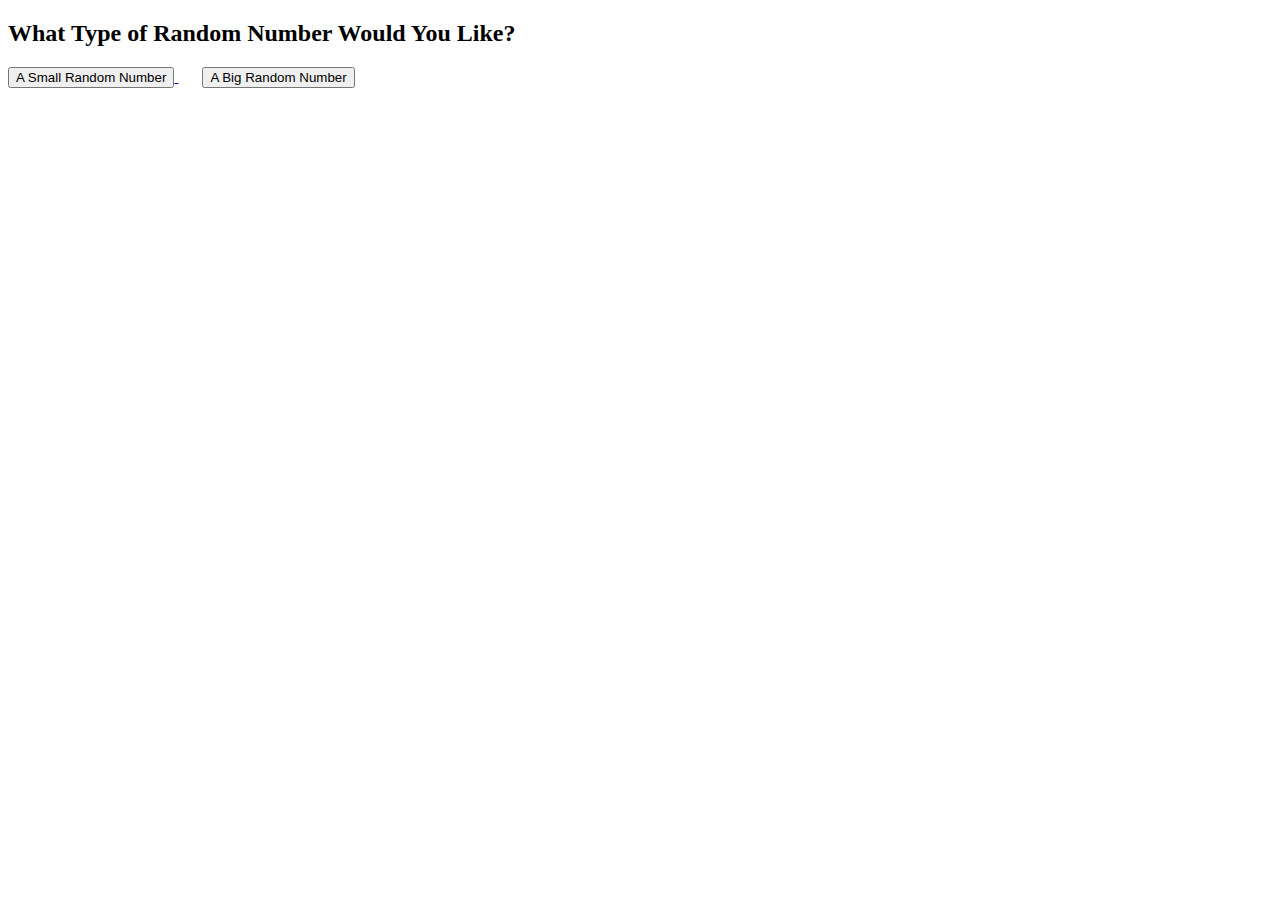
==== flasklab/friday-flask-example/templates/index.html @ dc3c621b "added lab part 2 files" ====
<!DOCTYPE html>
<html>
 
<head>
    <title>Fun With Random Numbers</title>
</head>
 
<body>
    <h2>What Type of Random Number Would You Like?</h2>

    <a href="/rand/1/10">
      <button>A Small Random Number</button>
    </a>

    &nbsp &nbsp &nbsp
    
    <a href="/rand/1000/2000">
      <button>A Big Random Number</button>
    </a>
</body>
 
</html>
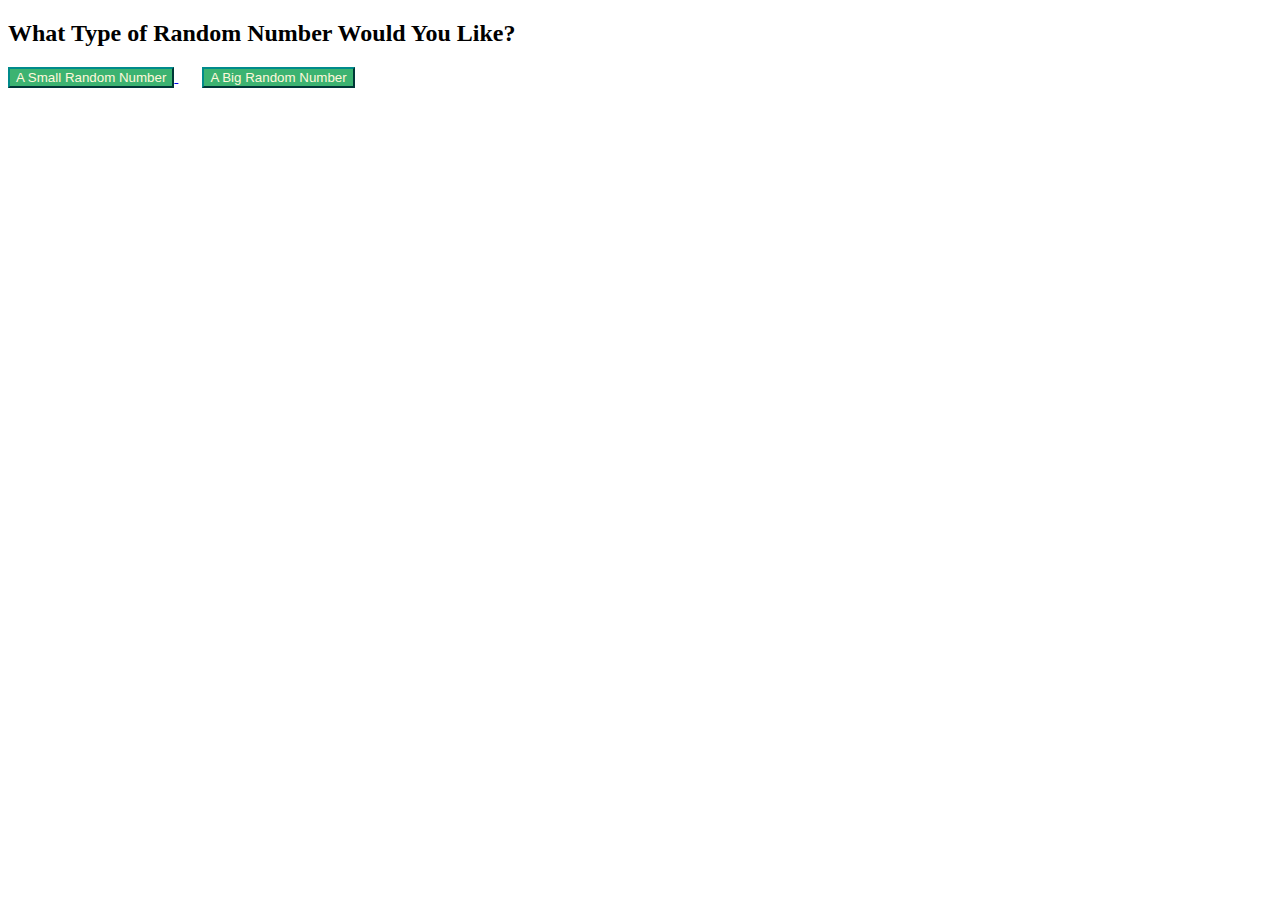
==== commit 09ff5152: "added color and text changes" ====
--- a/flasklab/friday-flask-example/templates/index.html
+++ b/flasklab/friday-flask-example/templates/index.html
@@ -8,14 +8,14 @@
 <body>
     <h2>What Type of Random Number Would You Like?</h2>
 
-    <a href="/rand/1/10">
-      <button>A Small Random Number</button>
+    <a href="/rand/1/100">
+      <button style="background-color:MediumSeaGreen; border-color:DarkCyan; color:Cornsilk">A Small Random Number</button>
     </a>
 
     &nbsp &nbsp &nbsp
     
     <a href="/rand/1000/2000">
-      <button>A Big Random Number</button>
+      <button style="background-color:MediumSeaGreen; border-color:DarkCyan; color:Cornsilk">A Big Random Number</button>
     </a>
 </body>
  
